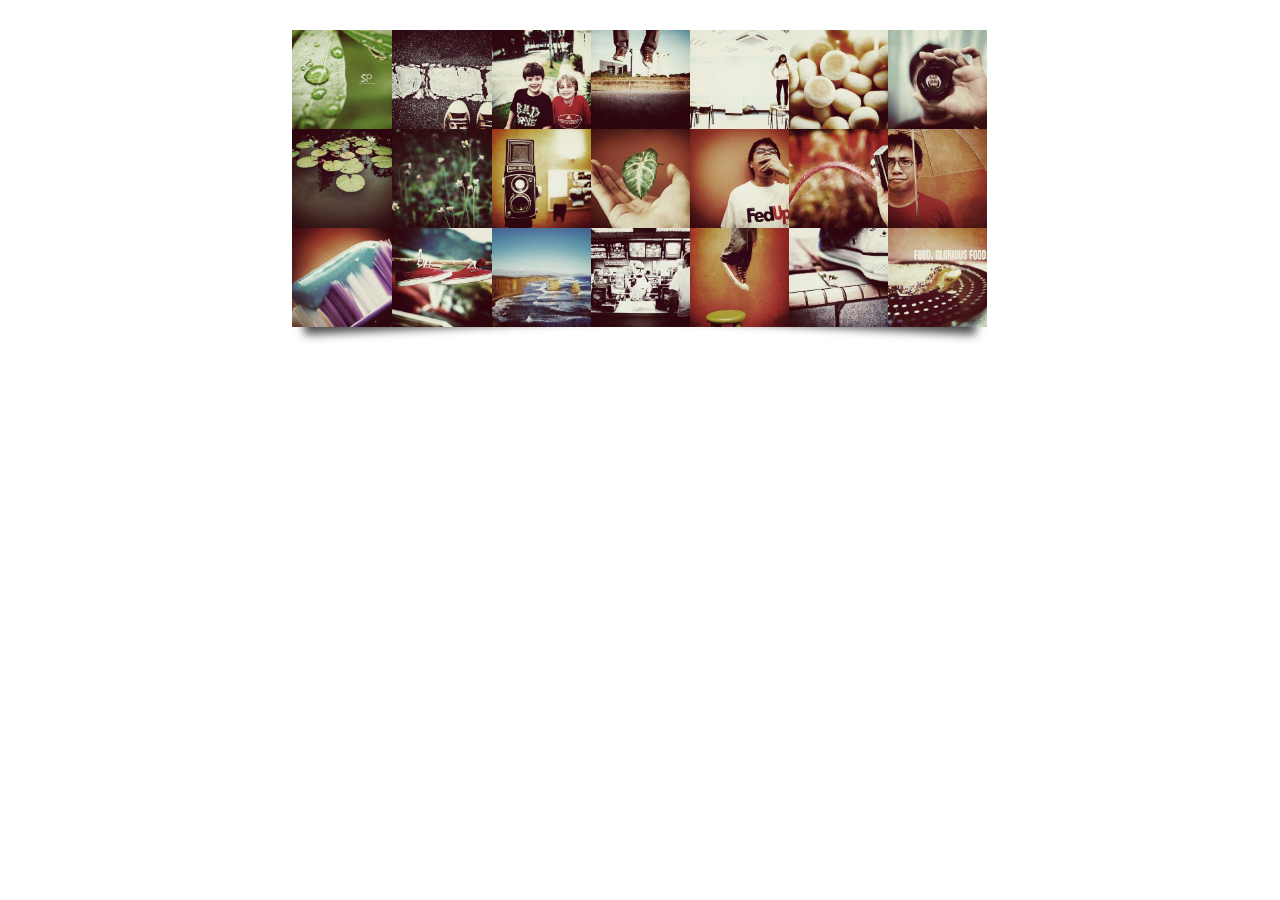
==== www/index.html @ db521f6d "changes" ====
<!doctype html>
<html>
<head>
<meta charset="utf-8">
<title>JSON-Slider</title>
  <link rel="stylesheet" type="text/css" href="css/style.css" />
  <script type="text/javascript" src="http://ajax.googleapis.com/ajax/libs/jquery/1.8.3/jquery.min.js"></script>
  <!--<script src="jquery.anythingslider.js"></script>-->
  
  <script type="text/javascript" src="js/modernizr.custom.26633.js"></script>
  <noscript>
			<link rel="stylesheet" type="text/css" href="css/fallback.css" />
		</noscript>
</head>

<body>
<div class="container">
<div id="ri-grid" class="ri-grid ri-grid-size-1 ri-shadow">
	<ul></ul>
</div>
</div>
		<script type="text/javascript" src="js/jquery.gridrotator.js"></script>
        <script src="application.js"></script>
</body>
</html>
---- www/css/style.css ----
.ri-grid{
	margin: 30px auto 30px;
	position: relative;
	height: auto;
}

.ri-grid ul {
	list-style: none;
	display: block;
	width: 100%;
	margin: 0;
	padding: 0;
}

/* Clear floats by Nicolas Gallagher: http://nicolasgallagher.com/micro-clearfix-hack/ */

.ri-grid ul:before,
.ri-grid ul:after{
	content: '';
    display: table;
}

.ri-grid ul:after {
    clear: both;
}

.ri-grid ul {
    zoom: 1; /* For IE 6/7 (trigger hasLayout) */
} 

.ri-grid ul li {
	-webkit-perspective: 400px;
	-moz-perspective: 400px;
	-o-perspective: 400px;
	-ms-perspective: 400px;
	perspective: 400px;	
	margin: 0;
	padding: 0;
	float: left;
	position: relative;
	display: block;
	overflow: hidden;
	background: #000;
}

.ri-grid ul li a{
	display: block;
	outline: none;
	position: absolute;
	left: 0;
	top: 0;
	width: 100%;
	height: 100%;
	-webkit-backface-visibility: hidden;
	-moz-backface-visibility: hidden;
	-o-backface-visibility: hidden;
	-ms-backface-visibility: hidden;
	backface-visibility: hidden;
	-webkit-transform-style: preserve-3d;
	-moz-transform-style: preserve-3d;
	-o-transform-style: preserve-3d;
	-ms-transform-style: preserve-3d;
	transform-style: preserve-3d;
	-webkit-background-size: 100% 100%;
	-moz-background-size: 100% 100%;
	background-size: 100% 100%;
	background-position: center center;
	background-repeat: no-repeat;
	background-color: #333;
	-webkit-box-sizing: content-box;
	-moz-box-sizing: content-box;
	box-sizing: content-box;
}

/* Grid wrapper sizes */
.ri-grid-size-1{
	width: 55%;
}
.ri-grid-size-2{
	width: 100%;
}
.ri-grid-size-3{
	width: 100%;
	margin-top: 0px;
}

/* Shadow style */
.ri-shadow:after,
.ri-shadow:before{
	content: "";
	position: absolute;
	z-index: -2;
	bottom: 15px;
	left: 10px;
	width: 50%;
	height: 20%;
	max-width: 300px;
	max-height: 100px;
	box-shadow: 0 15px 10px rgba(0, 0, 0, 0.7);
	-webkit-transform: rotate(-3deg);
	-moz-transform: rotate(-3deg);
	-ms-transform: rotate(-3deg);
	-o-transform: rotate(-3deg);
	transform: rotate(-3deg);
}
.ri-shadow:after{
	right: 10px;
	left: auto;
	-webkit-transform: rotate(3deg);
	-moz-transform: rotate(3deg);
	-ms-transform: rotate(3deg);
	-o-transform: rotate(3deg);
	transform: rotate(3deg);
}

.ri-grid-loading:after,
.ri-grid-loading:before{
	display: none;
}

.ri-loading-image{
	display: none;
}

.ri-grid-loading .ri-loading-image{
	position: relative;
	width: 30px;
	height: 30px;
	left: 50%;
	margin: 100px 0 0 -15px;
	display: block;
}
---- www/css/fallback.css ----
.ri-grid{
	width: 600px;
}

.ri-grid ul li,
.ri-grid ul li a{
	width: 100px;
	height: 100px;
}
.ri-grid ul li a img{
	width: 100%;
}
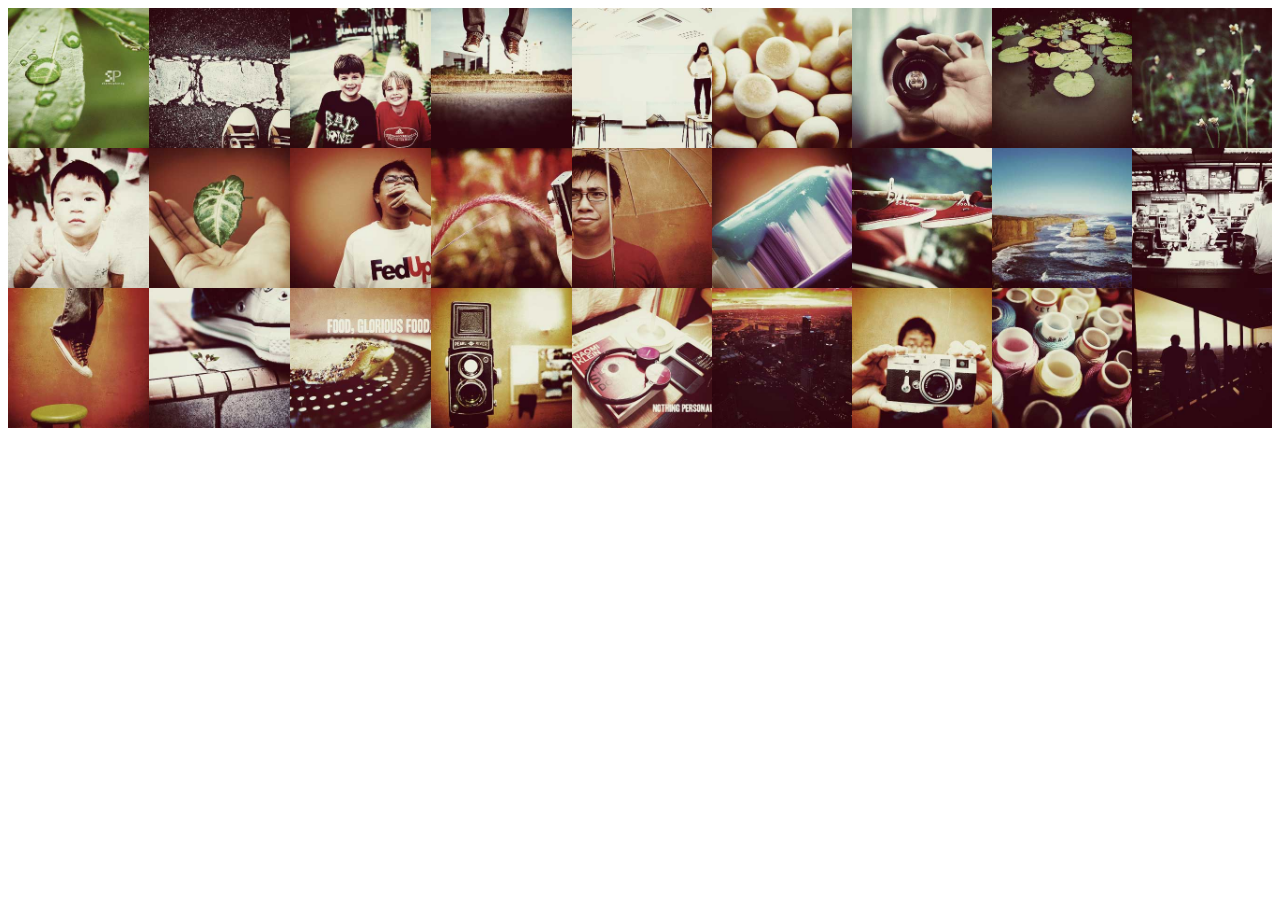
==== commit 943c83b5: "some changes" ====
--- a/www/index.html
+++ b/www/index.html
@@ -14,10 +14,8 @@
 </head>
 
 <body>
-<div class="container">
-<div id="ri-grid" class="ri-grid ri-grid-size-1 ri-shadow">
+<div id="ri-grid" class="ri-grid ri-grid-size-3">
 	<ul></ul>
-</div>
 </div>
 		<script type="text/javascript" src="js/jquery.gridrotator.js"></script>
         <script src="application.js"></script>
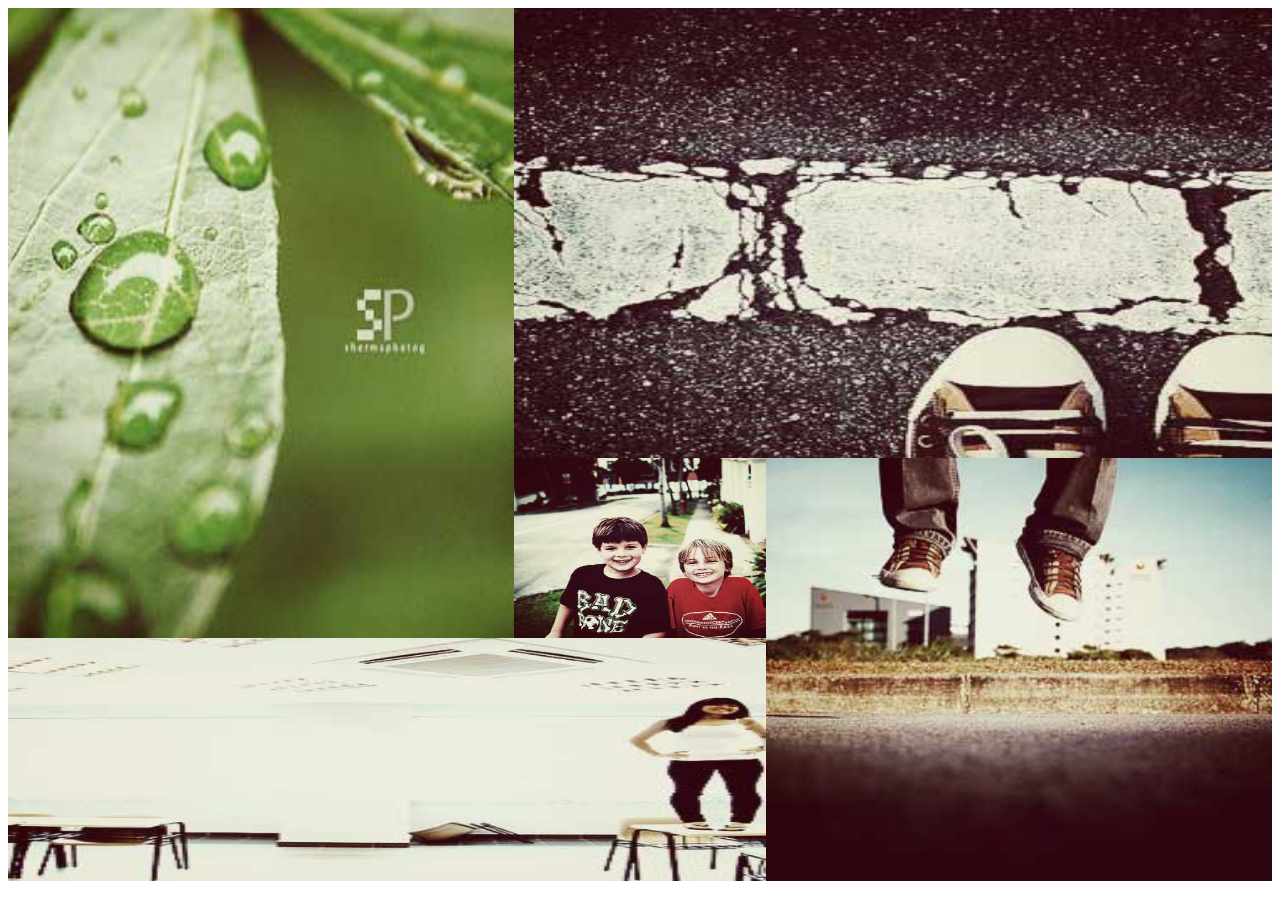
==== commit 7d4927cf: "5 images layout" ====
--- a/www/index.html
+++ b/www/index.html
@@ -17,6 +17,7 @@
 <div id="ri-grid" class="ri-grid ri-grid-size-3">
 	<ul></ul>
 </div>
+
 		<script type="text/javascript" src="js/jquery.gridrotator.js"></script>
         <script src="application.js"></script>
 </body>
--- a/www/css/style.css
+++ b/www/css/style.css
@@ -1,5 +1,5 @@
 .ri-grid{
-	margin: 30px auto 30px;
+	margin: 0px;
 	position: relative;
 	height: auto;
 }
@@ -129,4 +129,29 @@
 	left: 50%;
 	margin: 100px 0 0 -15px;
 	display: block;
+}
+.ri-grid ul li{
+	background-size: cover;
+}
+.ri-grid ul li:nth-child(1){
+	width: 40%;
+	height: 70vh;
+}
+.ri-grid ul li:nth-child(2){
+	width: 60%;
+	height: 50vh;
+}
+.ri-grid ul li:nth-child(3){
+	width: 20%;
+	height: 20vh;
+}
+.ri-grid ul li:nth-child(4){
+	width: 40%;
+	height: 47vh;
+	float: right;
+}
+.ri-grid ul li:nth-child(5){
+	width: 60%;
+	height: 27vh;
+	float: left;
 }
